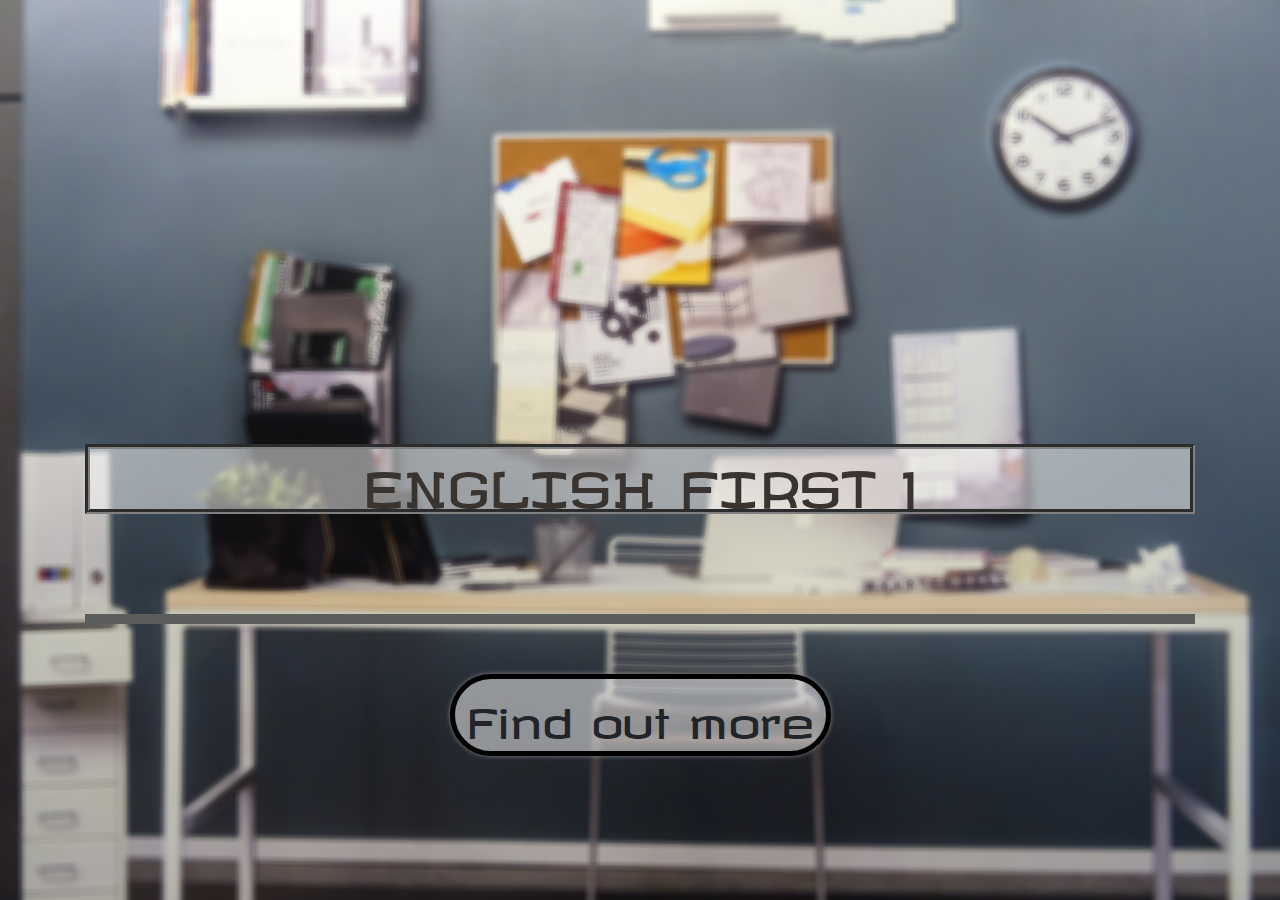
==== index.html @ 3ff0ea4c "Merge branch 'master' of https://github.com/MKulikoff/MKulikoff.github.io" ====
<!DOCTYPE html>
<html lang="en">
<head>
	<meta charset="UTF-8">
	<title>English course</title>
	<link rel="stylesheet" href="https://stackpath.bootstrapcdn.com/bootstrap/4.5.2/css/bootstrap.min.css" integrity="sha384-JcKb8q3iqJ61gNV9KGb8thSsNjpSL0n8PARn9HuZOnIxN0hoP+VmmDGMN5t9UJ0Z" crossorigin="anonymous">
	<link rel="stylesheet" type="text/css" href="style3.css">
	<link href="https://fonts.googleapis.com/css2?family=Revalia&display=swap" rel="stylesheet">
</head>
<body>
	<header class="background text-center d-flex">
		<div class="container my-auto">
			<div class="row">
				<div class="col-lg-12 my-auto">
					<h1><span>English First 1</span></h1>
					<hr>
				</div>
				<div class="col-lg-12 my-auto">
					<!-- Begin Mailchimp Signup Form -->
					<link href="//cdn-images.mailchimp.com/embedcode/classic-10_7.css" rel="stylesheet" type="text/css">
	<form action="https://inforeklama.us17.list-manage.com/subscribe/post?u=02920f5821bcd2c6ce59434d7&amp;id=073b3d121d" method="post" id="mc-embedded-subscribe-form" name="mc-embedded-subscribe-form" class="validate" target="_blank" novalidate>
		<div id="mc_embed_signup_scroll">
			</div>	<div id="mce-responses" class="clear">
				<div class="response" id="mce-error-response" style="display:none"></div>
				<div class="response" id="mce-success-response" style="display:none"></div>
			</div>    <!-- real people should not fill this in and expect good things - do not remove this or risk form bot signups-->
			<div style="position: absolute; left: -5000px;" aria-hidden="true"><input type="text" name="b_02920f5821bcd2c6ce59434d7_073b3d121d" tabindex="-1" value=""></div>
			<div class="clear"><input type="submit" class="btn" value="Find out more" name="Find out more" id="mc-embedded-subscribe" class="button"></div>
	</form>
</div>
</header>
</body>
</html>
---- style3.css ----
body,
html {
  width: 100%;
  height: 100%; 
}

header.background {
  background-position: center;
  background-image: url("bk1.jpg");
  background-size: cover;
  height: 100%; 
}

h1 { 
	font-size: 50px; 
	color: white; 
	background-color: rgba(255, 255, 255, 0.5);
	font-family: 'Revalia', cursive;
	text-transform: uppercase;
	text-align: center;
	margin-top: 300px;
	color: #393430; 
	border: 5px solid gray; 
	border-style: groove; 
 }

 .btn { 
	border-radius: 50px; 
	font-size: 40px; 
	font-family: 'Revalia';
	box-shadow: 0px 0px 5px grey; 
	background-color: rgba(255, 255, 255, 0.5);
	border: solid 5px black;
 }

 .btn:hover { 
	background-color: rgba(255, 105, 180, 0.5); 
	color: white;
  }

  .btn:active { 
	background-color: rgba(255, 105, 180, 0.5); 
	color: white;
   }


 hr {
 	margin-top: 100px;  
 	margin-bottom: 50px; 
 	border: 5px solid #5C5E5B;
 }
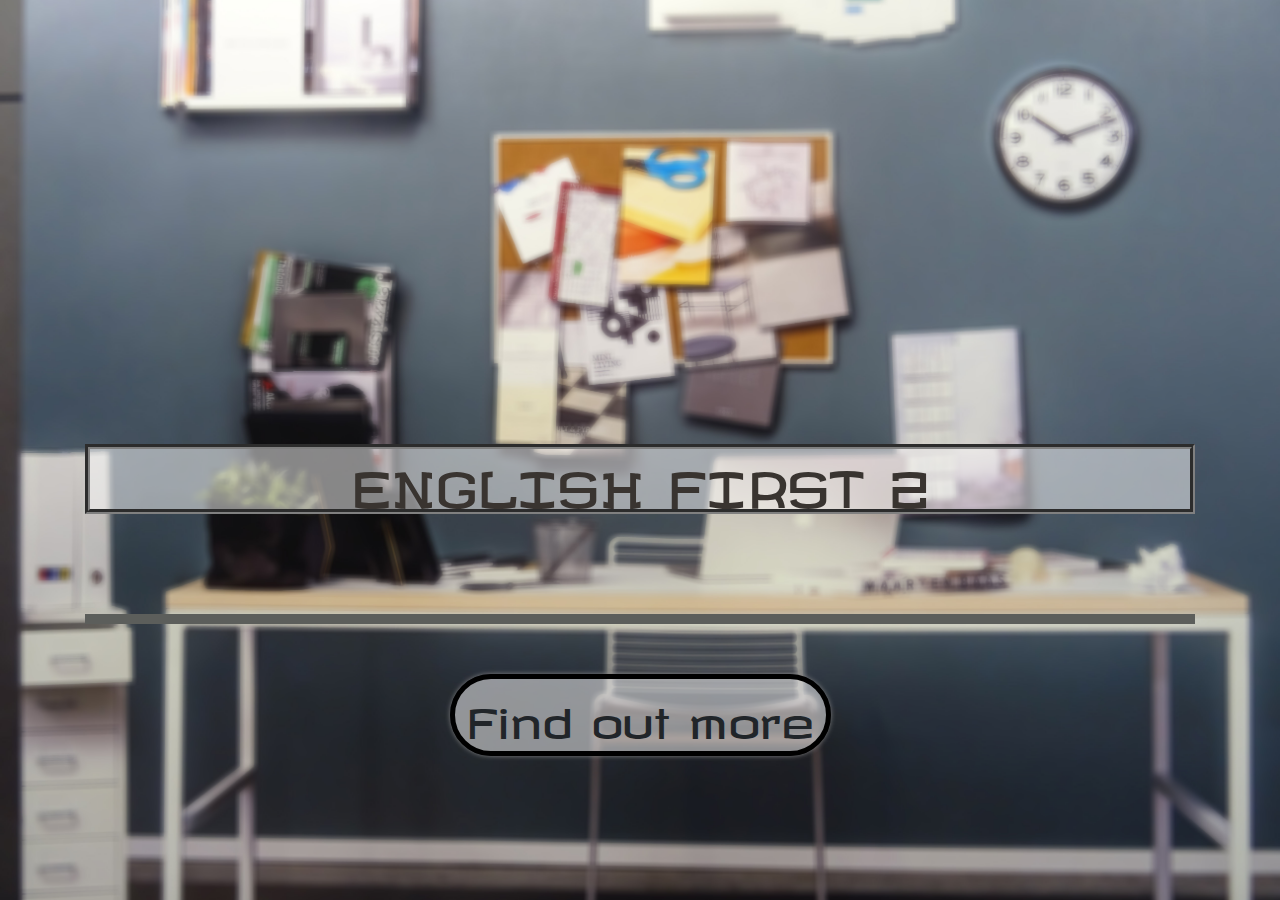
==== commit bac13761: "update index.html" ====
--- a/index.html
+++ b/index.html
@@ -12,7 +12,7 @@
 		<div class="container my-auto">
 			<div class="row">
 				<div class="col-lg-12 my-auto">
-					<h1><span>English First 1</span></h1>
+					<h1><span>English First 2</span></h1>
 					<hr>
 				</div>
 				<div class="col-lg-12 my-auto">
@@ -20,14 +20,14 @@
 					<link href="//cdn-images.mailchimp.com/embedcode/classic-10_7.css" rel="stylesheet" type="text/css">
 	<form action="https://inforeklama.us17.list-manage.com/subscribe/post?u=02920f5821bcd2c6ce59434d7&amp;id=073b3d121d" method="post" id="mc-embedded-subscribe-form" name="mc-embedded-subscribe-form" class="validate" target="_blank" novalidate>
 		<div id="mc_embed_signup_scroll">
-			</div>	<div id="mce-responses" class="clear">
+			</div>	<div id="mce-responses">
 				<div class="response" id="mce-error-response" style="display:none"></div>
 				<div class="response" id="mce-success-response" style="display:none"></div>
 			</div>    <!-- real people should not fill this in and expect good things - do not remove this or risk form bot signups-->
 			<div style="position: absolute; left: -5000px;" aria-hidden="true"><input type="text" name="b_02920f5821bcd2c6ce59434d7_073b3d121d" tabindex="-1" value=""></div>
-			<div class="clear"><input type="submit" class="btn" value="Find out more" name="Find out more" id="mc-embedded-subscribe" class="button"></div>
+			<input type="submit" class="btn" value="Find out more" name="Find out more" id="mc-embedded-subscribe" class="button">
 	</form>
 </div>
 </header>
 </body>
-</html>
+</html>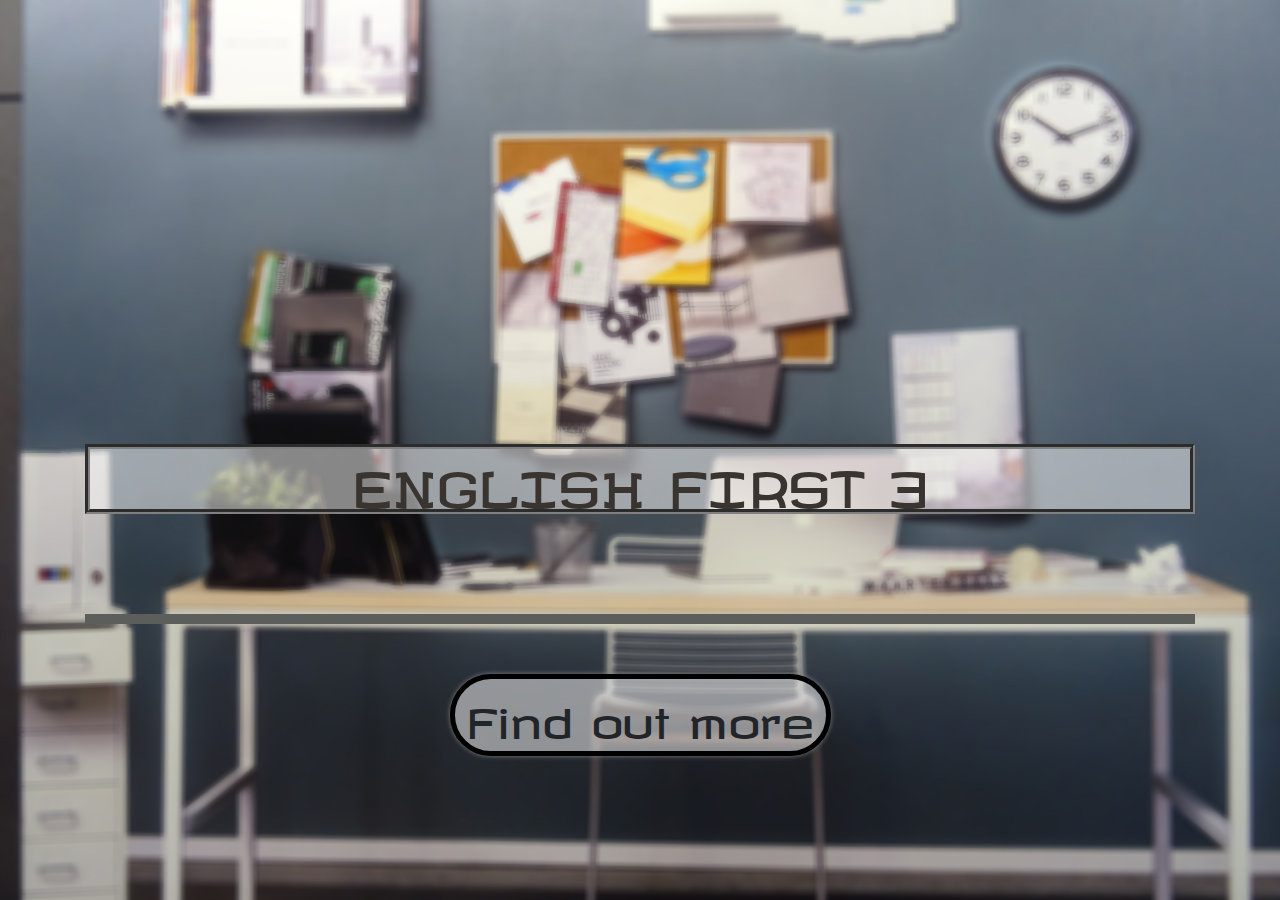
==== commit 6876c2e8: "new3" ====
--- a/index.html
+++ b/index.html
@@ -12,7 +12,7 @@
 		<div class="container my-auto">
 			<div class="row">
 				<div class="col-lg-12 my-auto">
-					<h1><span>English First 2</span></h1>
+					<h1><span>English First 3</span></h1>
 					<hr>
 				</div>
 				<div class="col-lg-12 my-auto">
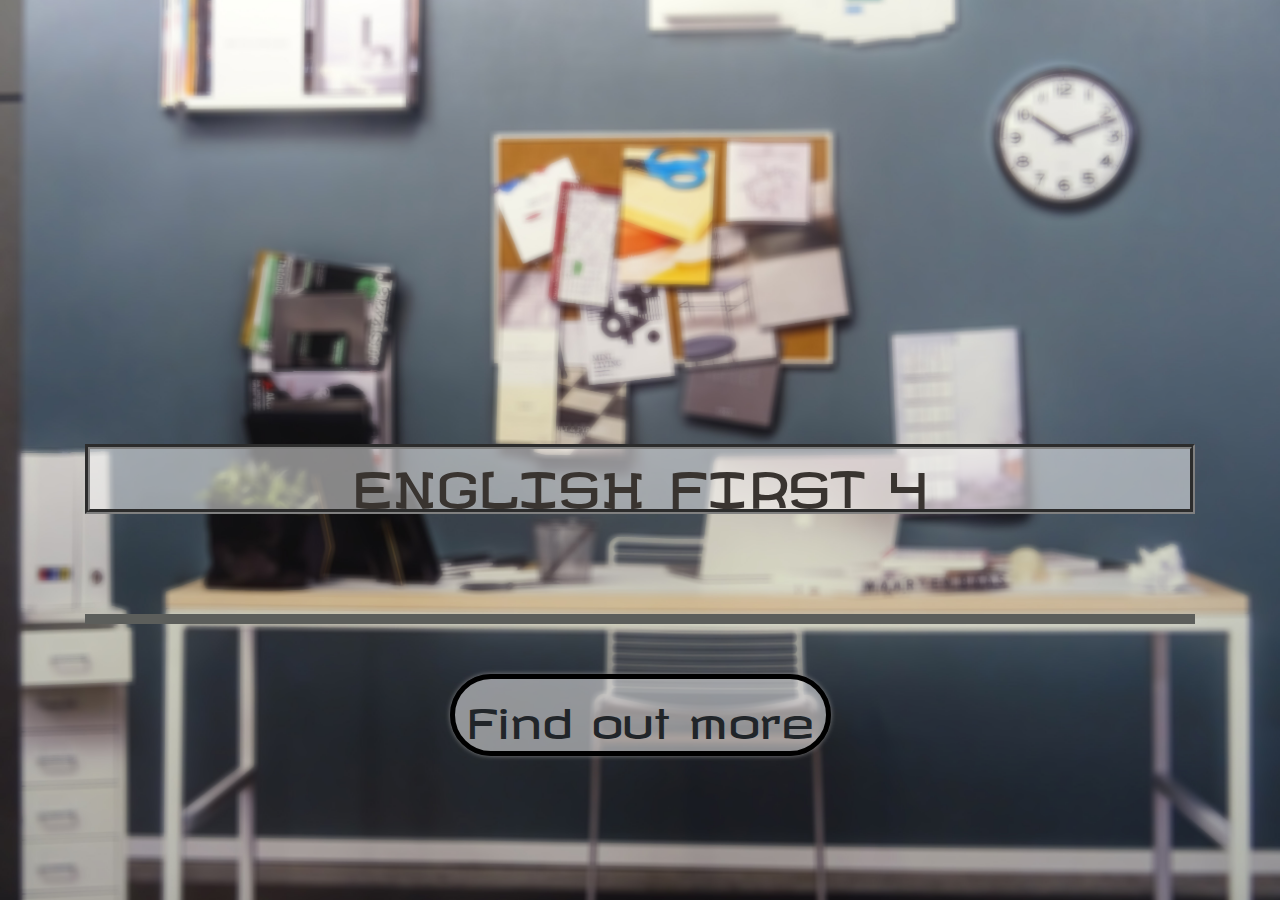
==== commit 662bb523: "new4" ====
--- a/index.html
+++ b/index.html
@@ -12,7 +12,7 @@
 		<div class="container my-auto">
 			<div class="row">
 				<div class="col-lg-12 my-auto">
-					<h1><span>English First 3</span></h1>
+					<h1><span>English First 4</span></h1>
 					<hr>
 				</div>
 				<div class="col-lg-12 my-auto">
@@ -24,7 +24,7 @@
 				<div class="response" id="mce-error-response" style="display:none"></div>
 				<div class="response" id="mce-success-response" style="display:none"></div>
 			</div>    <!-- real people should not fill this in and expect good things - do not remove this or risk form bot signups-->
-			<div style="position: absolute; left: -5000px;" aria-hidden="true"><input type="text" name="b_02920f5821bcd2c6ce59434d7_073b3d121d" tabindex="-1" value=""></div>
+			<div style="position: absolute; left: -500px;" aria-hidden="true"><input type="text" name="b_02920f5821bcd2c6ce59434d7_073b3d121d" tabindex="-1" value=""></div>
 			<input type="submit" class="btn" value="Find out more" name="Find out more" id="mc-embedded-subscribe" class="button">
 	</form>
 </div>
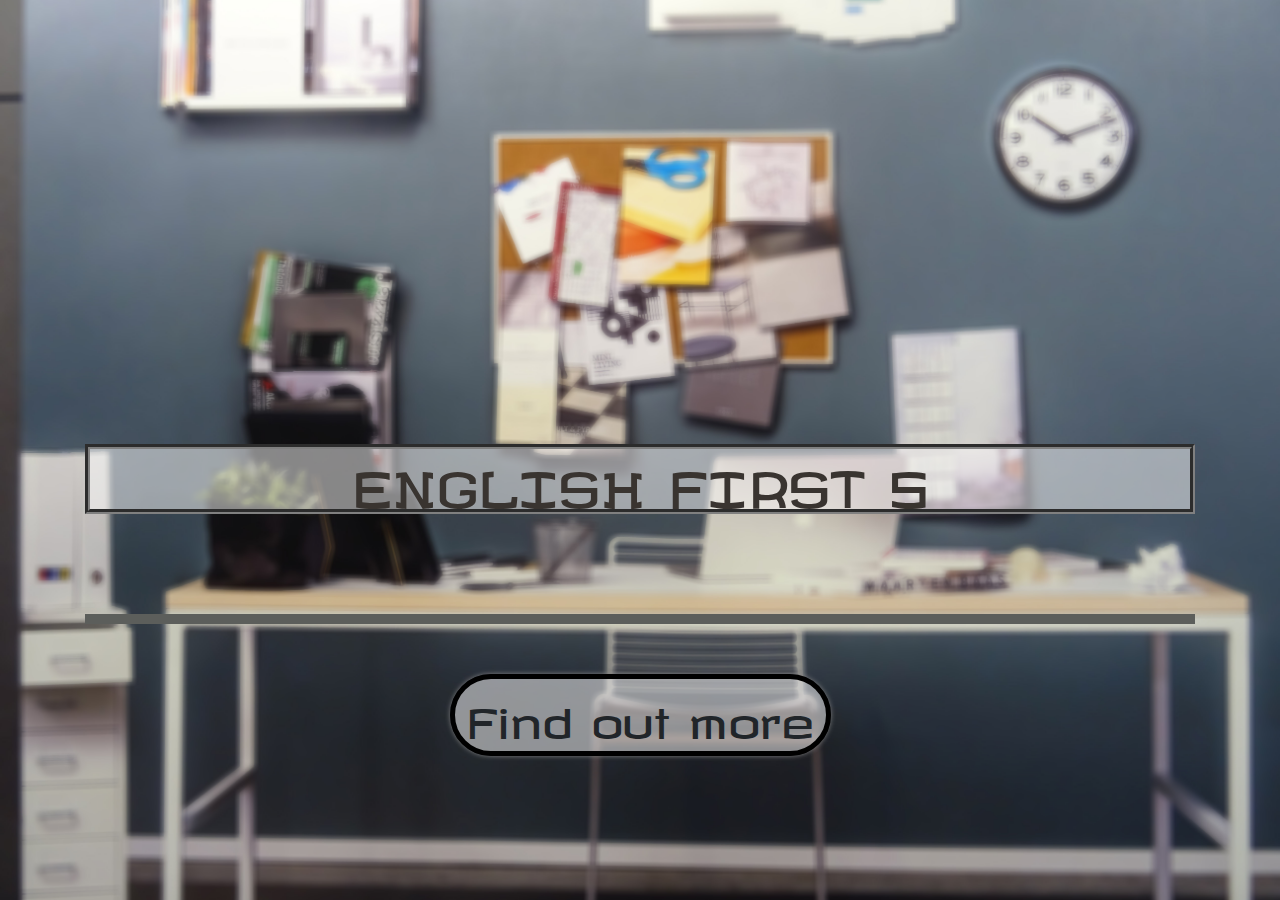
==== commit 48147700: "new5" ====
--- a/index.html
+++ b/index.html
@@ -12,7 +12,7 @@
 		<div class="container my-auto">
 			<div class="row">
 				<div class="col-lg-12 my-auto">
-					<h1><span>English First 4</span></h1>
+					<h1><span>English First 5</span></h1>
 					<hr>
 				</div>
 				<div class="col-lg-12 my-auto">
@@ -24,8 +24,7 @@
 				<div class="response" id="mce-error-response" style="display:none"></div>
 				<div class="response" id="mce-success-response" style="display:none"></div>
 			</div>    <!-- real people should not fill this in and expect good things - do not remove this or risk form bot signups-->
-			<div style="position: absolute; left: -500px;" aria-hidden="true"><input type="text" name="b_02920f5821bcd2c6ce59434d7_073b3d121d" tabindex="-1" value=""></div>
-			<input type="submit" class="btn" value="Find out more" name="Find out more" id="mc-embedded-subscribe" class="button">
+			<input type="submit" class="btn" value="Find out more" name="Find out more" id="mc-embedded-subscribe">
 	</form>
 </div>
 </header>
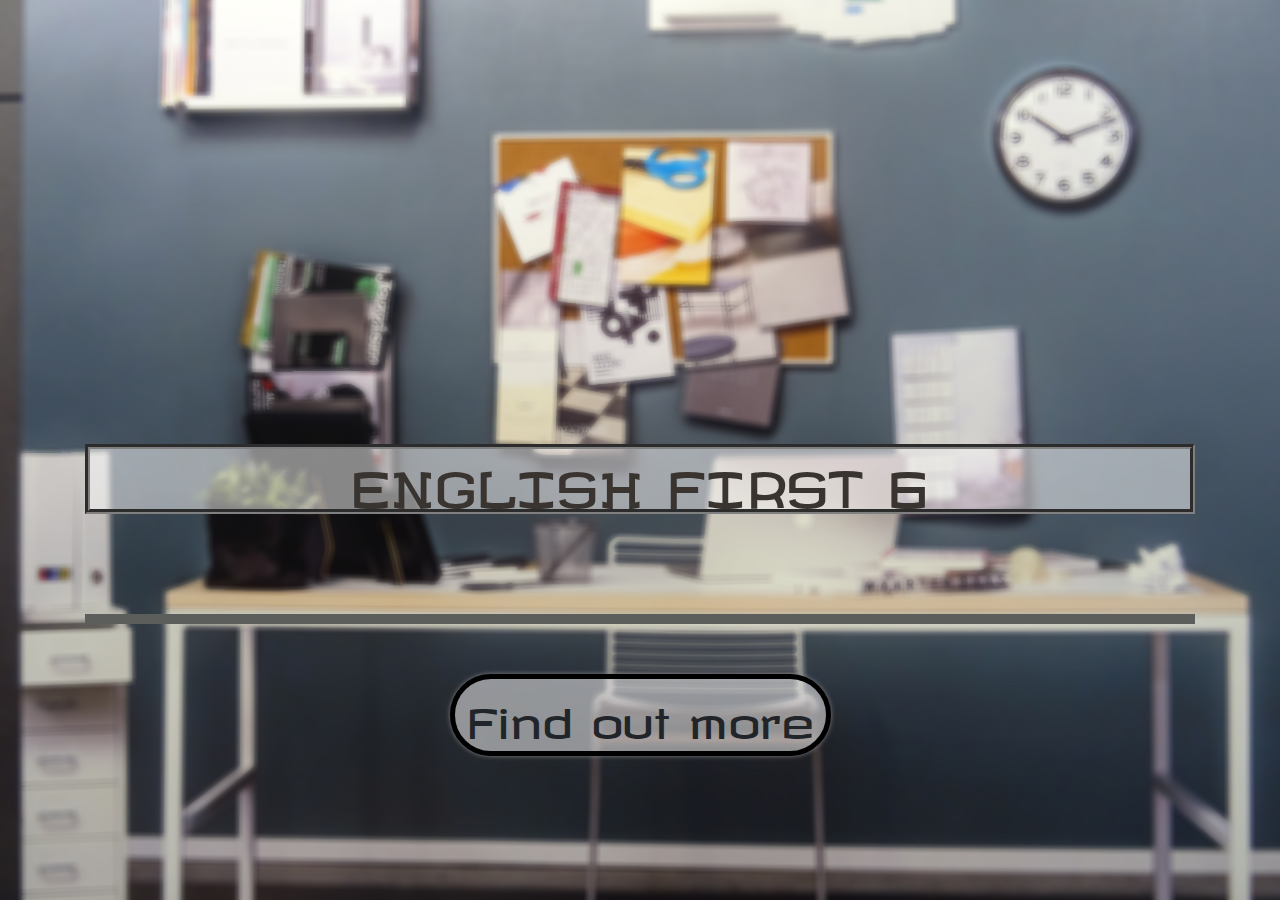
==== commit 2a58642b: "new6" ====
--- a/index.html
+++ b/index.html
@@ -12,7 +12,7 @@
 		<div class="container my-auto">
 			<div class="row">
 				<div class="col-lg-12 my-auto">
-					<h1><span>English First 5</span></h1>
+					<h1><span>English First 6</span></h1>
 					<hr>
 				</div>
 				<div class="col-lg-12 my-auto">
@@ -24,7 +24,7 @@
 				<div class="response" id="mce-error-response" style="display:none"></div>
 				<div class="response" id="mce-success-response" style="display:none"></div>
 			</div>    <!-- real people should not fill this in and expect good things - do not remove this or risk form bot signups-->
-			<input type="submit" class="btn" value="Find out more" name="Find out more" id="mc-embedded-subscribe">
+			<input type="submit" class="btn" value="Find out more" name="Find out more">
 	</form>
 </div>
 </header>
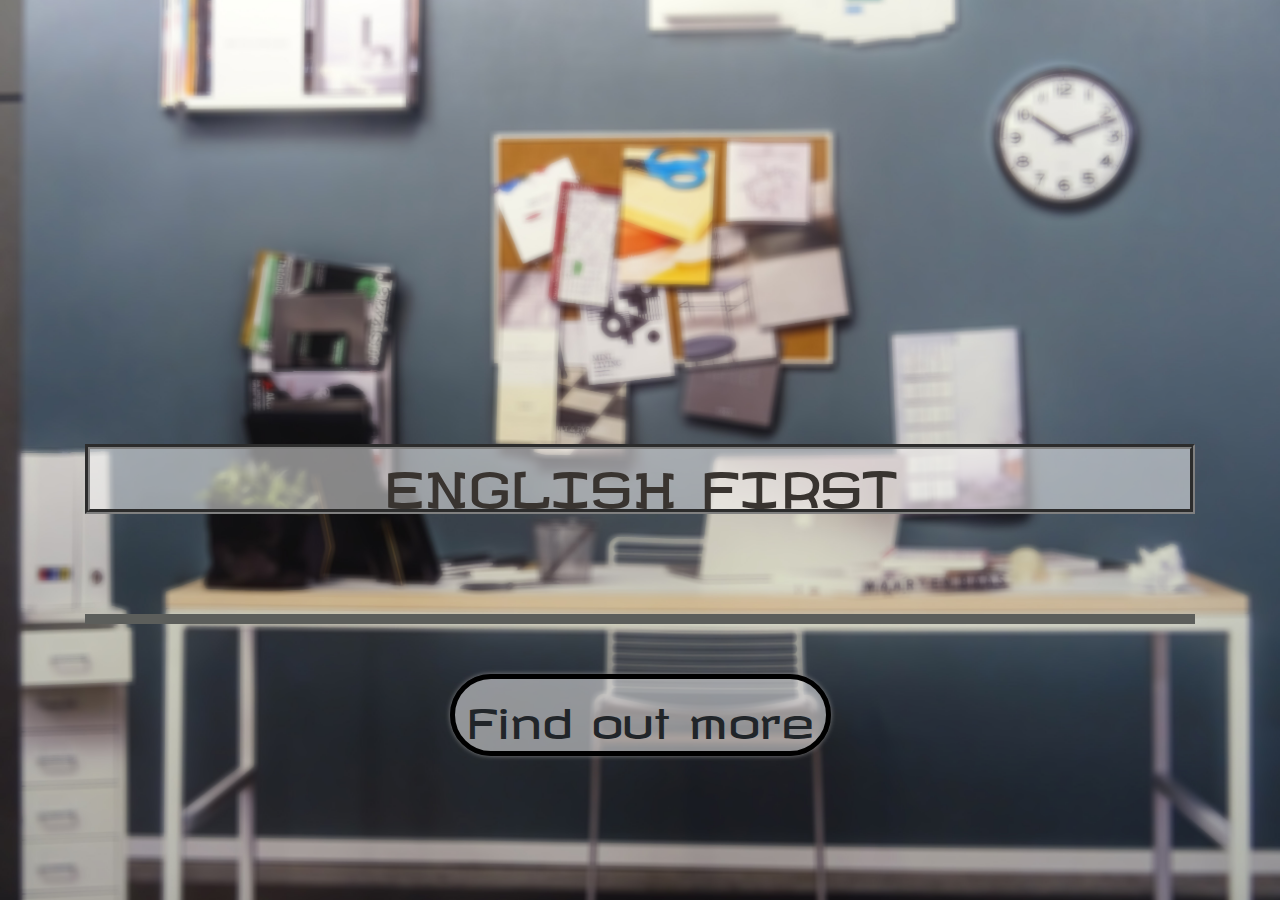
==== commit 49a0dec1: "Update index.html" ====
--- a/index.html
+++ b/index.html
@@ -12,7 +12,7 @@
 		<div class="container my-auto">
 			<div class="row">
 				<div class="col-lg-12 my-auto">
-					<h1><span>English First 6</span></h1>
+					<h1><span>English First</span></h1>
 					<hr>
 				</div>
 				<div class="col-lg-12 my-auto">
